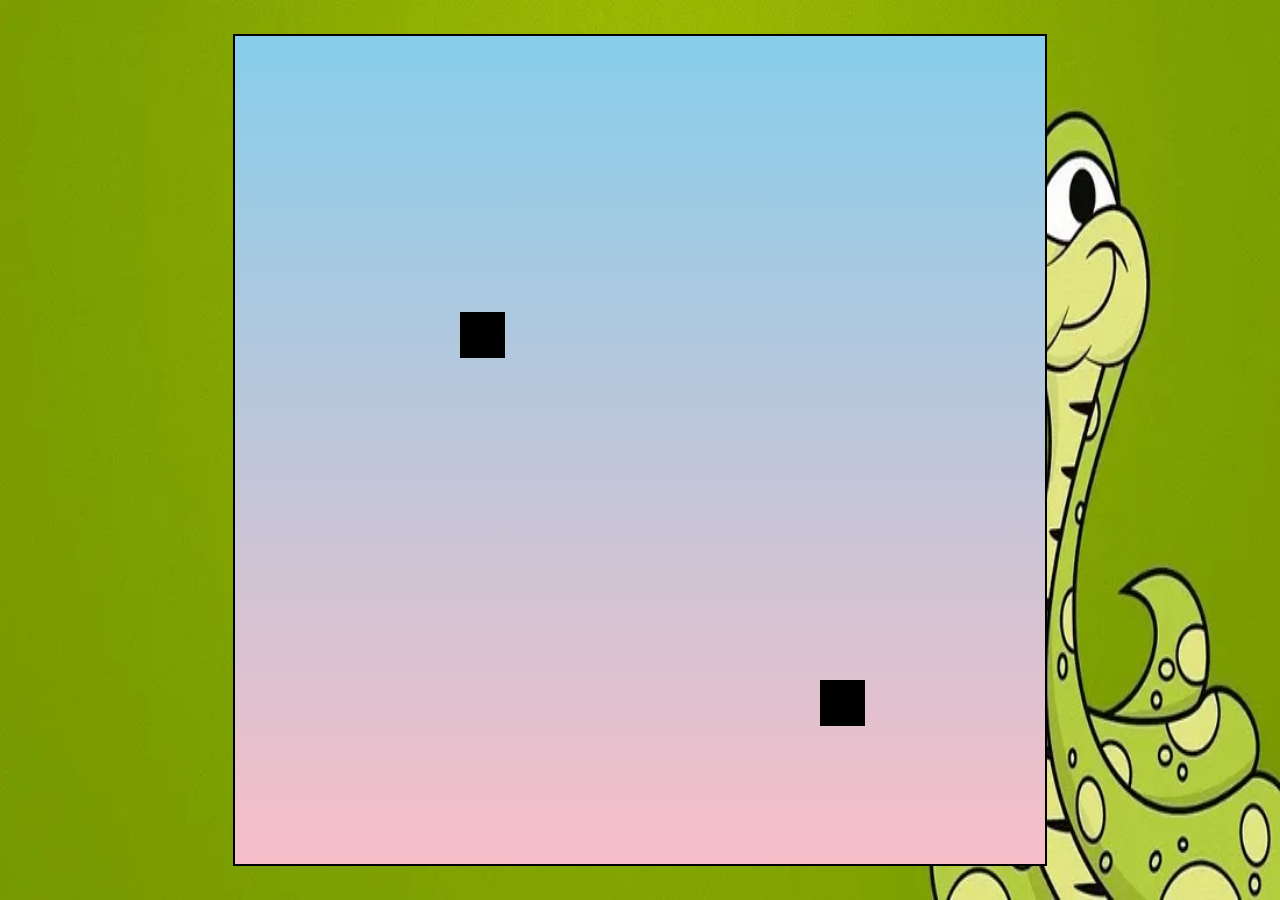
==== Snake Game/main.html @ eeb981f0 "code updated" ====
<!DOCTYPE html>
<head>
    <title>Snake Game</title>
    <link rel="stylesheet" href="style.css">
</head>
<body>
    <div class="container">
        <div id="playArea"></div>
    </div>
    <script src = "game.js"></script>
</body>
---- Snake Game/style.css ----
*{
    padding: 0;
    margin: 0;
    ;
}
body{
    background-image: url(image.png);
    min-height: 100vh;
    background-size: 100vw 100vh;
    /* background-repeat: no-repeat; */
    display: flex;
    justify-content: center;
    align-items: center;
}
#playArea{
    background: linear-gradient(skyblue,rgb(247, 190, 200));
    width: 90vmin;
    height: 92vmin;
    border: 2px solid black;
    display: grid;
    grid-template-rows: repeat(18,1fr);
    grid-template-columns:  repeat(18,1fr);
}

.snake
{
background-color: aliceblue;
}
.food {
    background-color: rgb(229, 26, 26); /* Or whatever color you want your food to be */
}

.head{
    background-color: black;
}
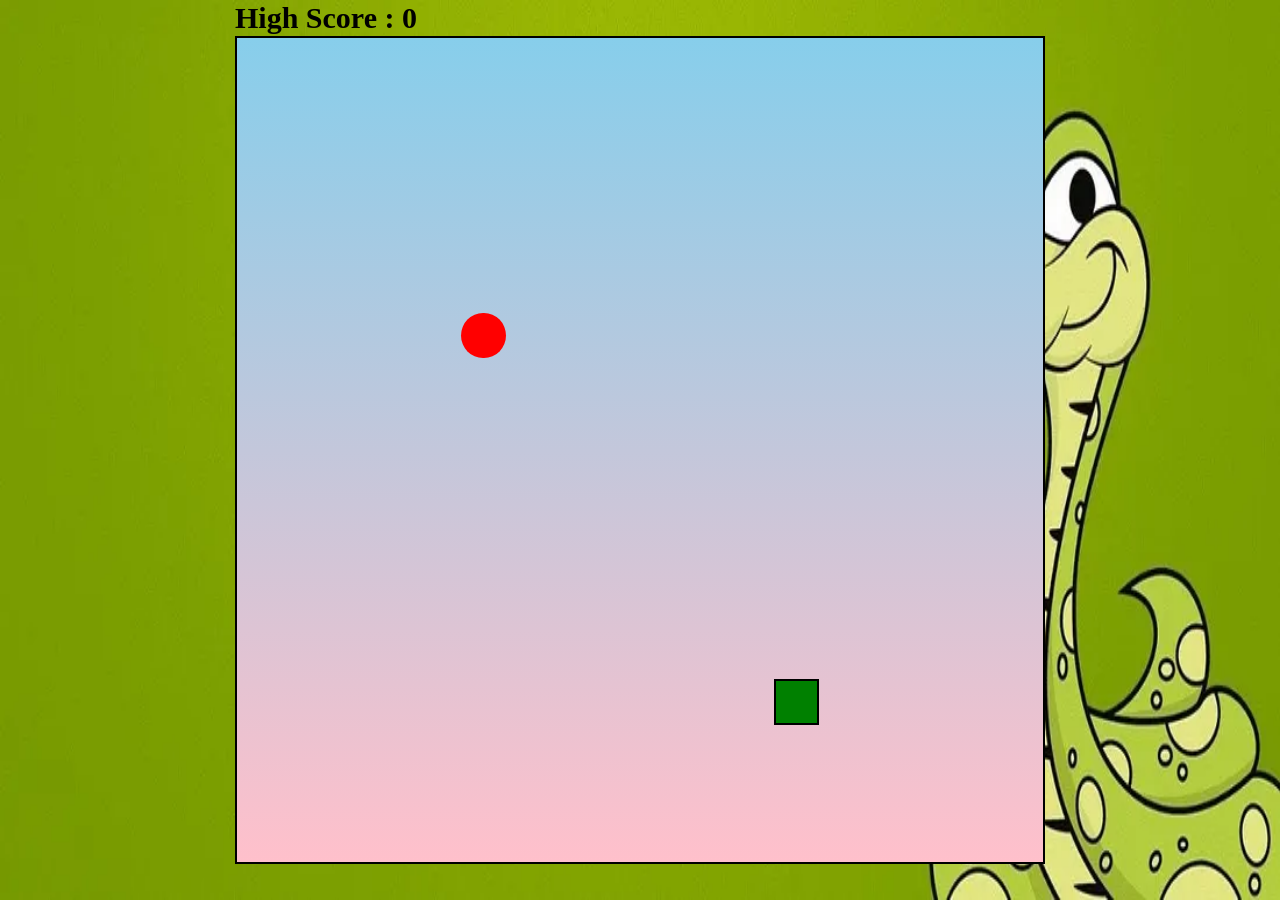
==== commit 5c3e7ab5: "code updated" ====
--- a/Snake Game/main.html
+++ b/Snake Game/main.html
@@ -1,11 +1,21 @@
 <!DOCTYPE html>
+<html lang="en">
 <head>
+    <meta charset="UTF-8">
+    <meta name="viewport" content="width=device-width, initial-scale=1.0">
     <title>Snake Game</title>
     <link rel="stylesheet" href="style.css">
 </head>
 <body>
-    <div class="container">
-        <div id="playArea"></div>
-    </div>
-    <script src = "game.js"></script>
-</body>+
+<div class="container">
+    <div id="scoreBox">Score : 0</div>
+    <div id="highScoreBox">High Score : 0</div>
+
+    <div id="playArea"></div>
+</div>
+
+<script src="game.js"></script>
+
+</body>
+</html>
--- a/Snake Game/style.css
+++ b/Snake Game/style.css
@@ -1,35 +1,63 @@
 *{
-    padding: 0;
-    margin: 0;
-    ;
-}
-body{
-    background-image: url(image.png);
-    min-height: 100vh;
-    background-size: 100vw 100vh;
-    /* background-repeat: no-repeat; */
-    display: flex;
-    justify-content: center;
-    align-items: center;
-}
-#playArea{
-    background: linear-gradient(skyblue,rgb(247, 190, 200));
-    width: 90vmin;
-    height: 92vmin;
-    border: 2px solid black;
-    display: grid;
-    grid-template-rows: repeat(18,1fr);
-    grid-template-columns:  repeat(18,1fr);
+    margin:0;
+    padding:0;
+    box-sizing:border-box;
 }
 
-.snake
-{
-background-color: aliceblue;
+body{
+    background:url(image.png);
+    background-size:100vw 100vh;
+    min-height:100vh;
+
+    display:flex;
+    justify-content:center;
+    align-items:center;
 }
-.food {
-    background-color: rgb(229, 26, 26); /* Or whatever color you want your food to be */
+
+.container{
+    position:relative;
+}
+
+#playArea{
+    width:90vmin;
+    height:92vmin;
+
+    border:2px solid black;
+
+    background:linear-gradient(skyblue,pink);
+
+    display:grid;
+    grid-template-columns:repeat(18,1fr);
+    grid-template-rows:repeat(18,1fr);
 }
 
 .head{
-    background-color: black;
+    background:green;
+    border:.25vmin solid black;
+}
+
+.snake{
+    background:olive;
+    border:.25vmin solid black;
+}
+
+.food{
+    background:red;
+    border-radius:50%;
+}
+
+#scoreBox{
+    position:absolute;
+    top:-70px;
+    left:0;
+    font-size:30px;
+    font-weight:bold;
+}
+
+#highScoreBox{
+    position:absolute;
+    top:-35px;
+    left:0;
+    font-size:30px;
+    font-weight:bold;
 }
